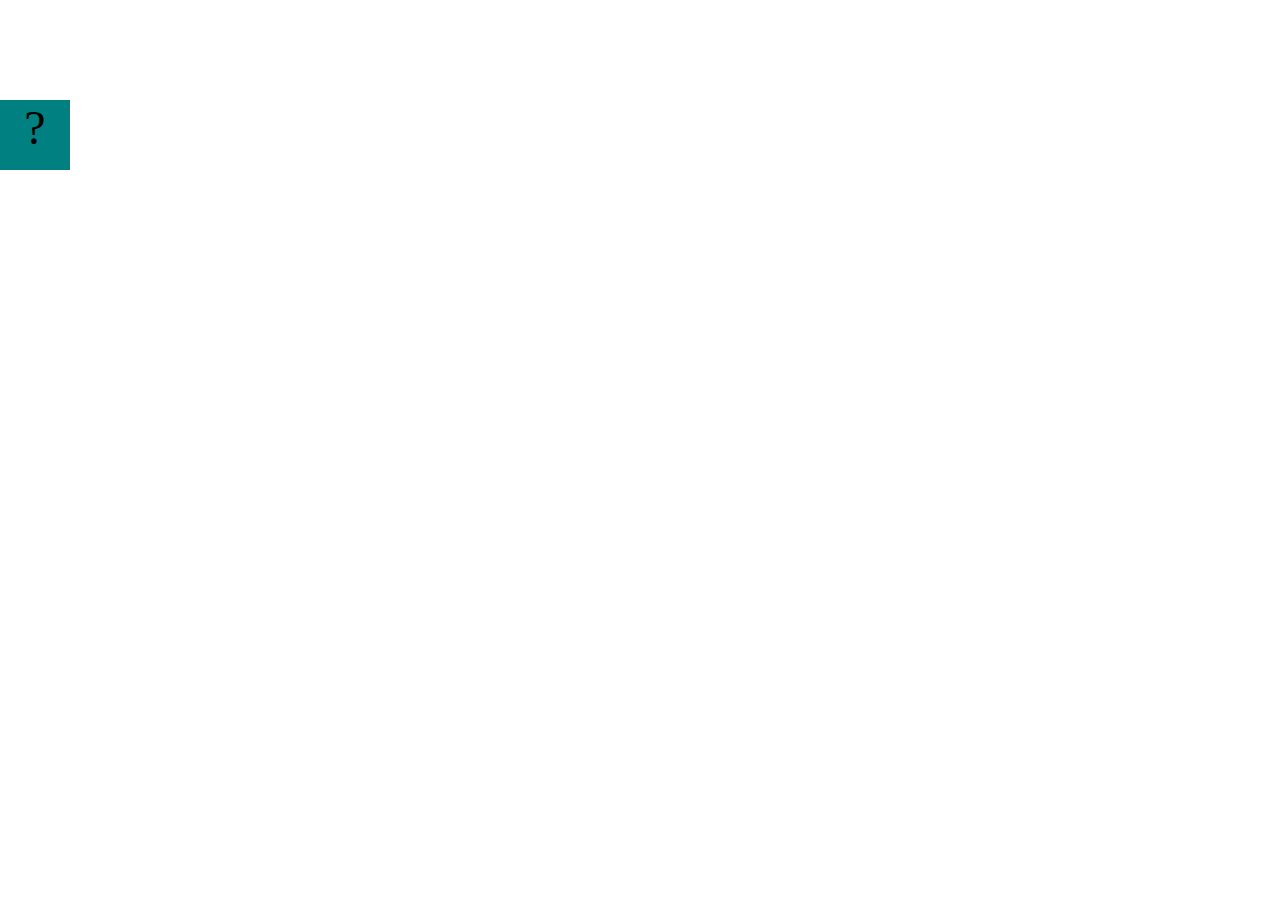
==== projects/bouncing-box/index.html @ e3bd1ded "add projects to repository" ====
<!DOCTYPE html>
<html>
<head>
	<meta charset="utf-8">
	<title>Bouncing Box</title>
	<script src="jquery.min.js"></script>
	<style>
		.box {
			width: 70px;
			height: 70px;
			background-color: teal;
			font-size: 300%;
			text-align: center;
			user-select: none;
			display: block;
			position: absolute;
			top: 100px;
			left: 0px;  /* <--- Change me! */
		}
		.board{
			height: 100vh;
		}
	</style>
	<!-- 	<script src="//cdnjs.cloudflare.com/ajax/libs/jquery/2.1.1/jquery.min.js"></script> -->

</head>
<body class="board">
	<!-- HTML for the box -->
	<div class="box">?</div>

	<script>
		(function(){
			'use strict'
			/* global jQuery */

			//////////////////////////////////////////////////////////////////
			/////////////////// SETUP DO NOT DELETE //////////////////////////
			//////////////////////////////////////////////////////////////////
			
			var box = jQuery('.box');	// reference to the HTML .box element
			var board = jQuery('.board');	// reference to the HTML .board element
			var boardWidth = board.width();	// the maximum X-Coordinate of the screen

			// Every 50 milliseconds, call the update Function (see below)
			setInterval(update, 50);
			
			// Every time the box is clicked, call the handleBoxClick Function (see below)
			box.on('click', handleBoxClick);

			// moves the Box to a new position on the screen along the X-Axis
			function moveBoxTo(newPositionX) {
				box.css("left", newPositionX);
			}

			// changes the text displayed on the Box
			function changeBoxText(newText) {
				box.text(newText);
			}

			//////////////////////////////////////////////////////////////////
			/////////////////// YOUR CODE BELOW HERE /////////////////////////
			//////////////////////////////////////////////////////////////////
			
			// TODO 2 - Variable declarations 
			

			
			/* 
			This Function will be called 20 times/second. Each time it is called,
			it should move the Box to a new location. If the box drifts off the screen
			turn it around! 
			*/
			function update() {
				

			};

			/* 
			This Function will be called each time the box is clicked. Each time it is called,
			it should increase the points total, increase the speed, and move the box to
			the left side of the screen.
			*/
			function handleBoxClick() {
				


			};
		})();
	</script>
</body>
</html>
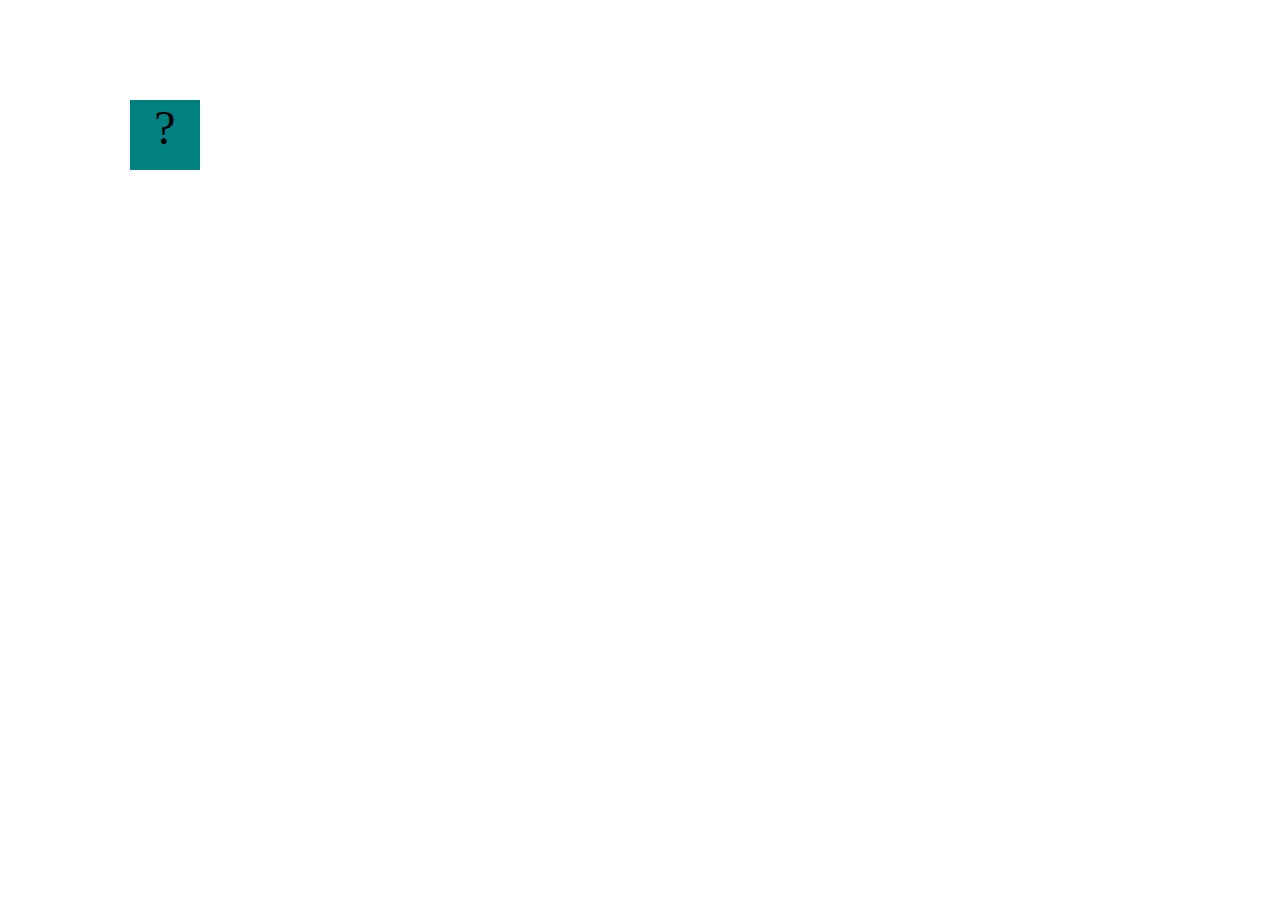
==== commit 9bc164d0: "box done" ====
--- a/projects/bouncing-box/index.html
+++ b/projects/bouncing-box/index.html
@@ -62,17 +62,23 @@
 			//////////////////////////////////////////////////////////////////
 			
 			// TODO 2 - Variable declarations 
-			
-
-			
+			var positionX = 0
+            var points = 0
+			var speed = 10
 			/* 
 			This Function will be called 20 times/second. Each time it is called,
 			it should move the Box to a new location. If the box drifts off the screen
 			turn it around! 
 			*/
 			function update() {
-				
-
+				positionX = positionX + speed
+                moveBoxTo(positionX)
+				if(positionX > boardWidth) {
+					speed = speed * -1
+				}
+		         if(positionX < 0) {
+					speed = speed * -1
+				 }
 			};
 
 			/* 
@@ -81,9 +87,10 @@
 			the left side of the screen.
 			*/
 			function handleBoxClick() {
-				
-
-
+				positionX = 0
+               points = points + 1;
+                changeBoxText(points);
+				speed = speed + 3
 			};
 		})();
 	</script>
